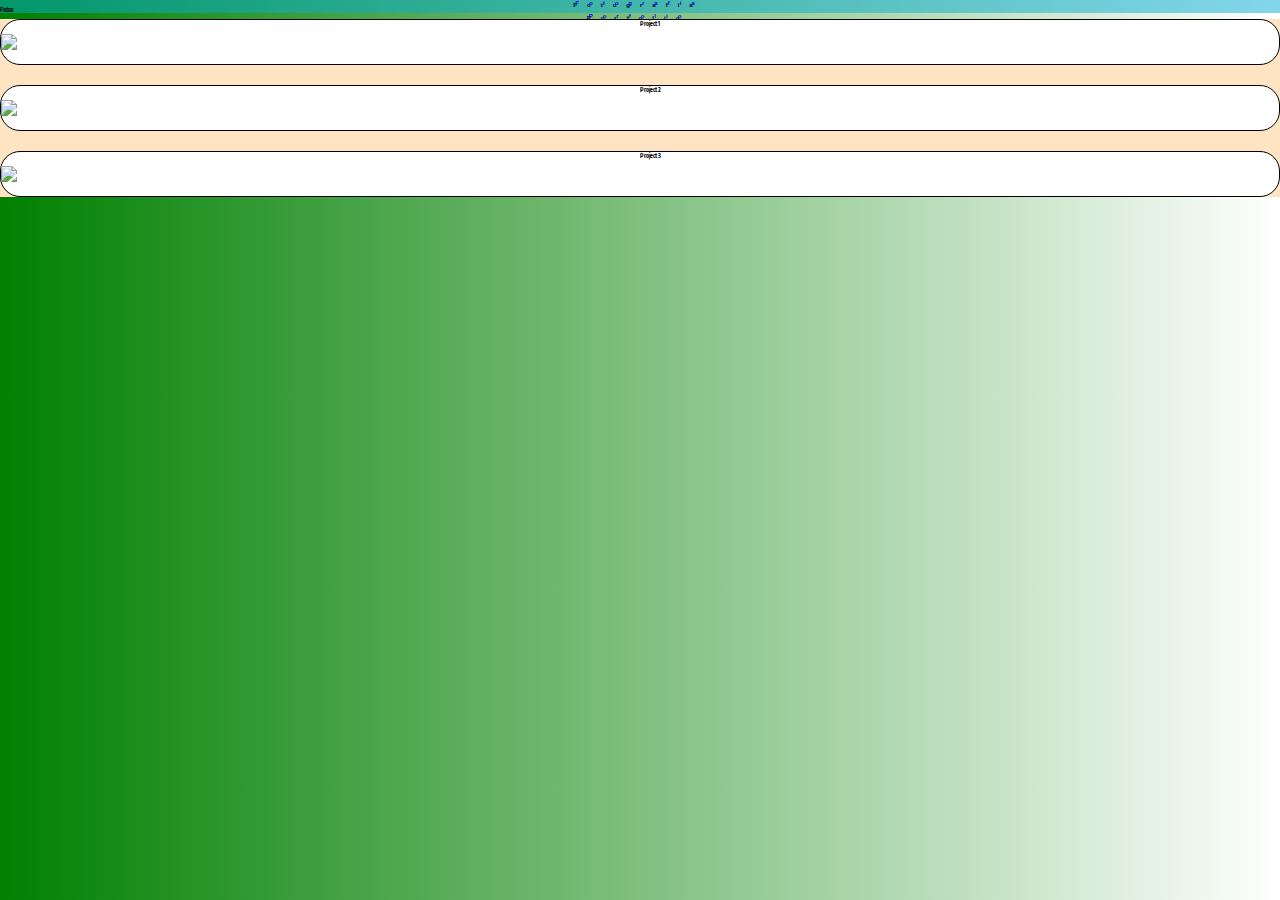
==== index.html @ 8ed98efe "first commit" ====
<!DOCTYPE html>
<html lang="en">

<head>
   <metacharset="UTF-8">
   <meta http-equiv="X-UA-Compatible" content="IE=edge">
   <meta name="viewport" content="width=device-width, initial-scale=1.0">

   <link rel="stylesheet" href="estilos.css">
   <link rel="preconnet" href="https://fonts.gstatic.com">
   <link rel="preconnet" href="https://fonts.googleapis.com"crossorigin>
   <link href="https://fonts.googleapis.com/css2?family=Press+Start+2P&display=swap" rel="stylesheet">
   

   <link rel="stylesheet" href="estilos.css">
   <link rel="preconnet" href="https://fonts.gstatic.com">
   <link rel="preconnet" href="https://fonts.googleapis.com"crossorigin>
   <link href="https://fonts.googleapis.com/css2?family=Encode+Sans+Condensed:wght@100P&display=swap" rel="stylesheet">

   <meta name="keywords" content="fotos infantiles, fotografia, newborn, maternidad, familia">
   <meta name="description" content="fotos infantiles fotografia newborn maternidad familia">
  
  

   <title>Inicio</title>

</head>

<body>
   <header>
      <h1>Fotografia</h1>
      <h2>Fotos</h2>
   </header>

<nav>
    <ul><!-- ETIQUETA EN BLOQUE -->
       
    </ul>
</nav>

<main>
              

<h1>Porfolio</h1>

<section>
<div class="grid-container">

            <div class="grid-item">
             
            <img src="https://picsum.photos/200/300?random=1">
              <div>
                <h2>Project 1</h2>
                <p>hjhj</p>
               </div>
             </div>

             <div class="grid-item">
               <img src="https://picsum.photos/200/300?random=5">
               <div>
                <h2>Project 2</h2>
                <p>kjjhkjh</p>
               </div>
             </div>

           <div class="grid-item">
               <img src="https://picsum.photos/200/300?random=5">
               <div>
                <h2>Project 3</h2>
                <p>kjjhkjh</p>
               </div>
             </div>
</div>
</section>

  
</main>

</body>
</html>
---- estilos.css ----
@font-face {
    font-family:SourcesCodePro-Italic-VariableFont_wght.ttf¨;
    src: url (¨fonts/SourcesCodePro-Italic-VariableFont_wght.ttf¨);
}

@font-face {
     font-family:"PressStart2P-Regular¨;
    src: url (¨fonts/PressStart2P-Regular¨);
}


* {
 margin: 0;
  padding: 0px;
 font-family: "PressStart2P-Regular¨;
 font-style: italic;
 box-sizing: border-box;
font-size: 62.5%;
}

body {
 background-image: url(ïmg_tree.gif");
 background: linear-gradient(90deg, green, white);520
 background-repeat: no-repeat;
}

header {
  background-color: rgba(5, 173, 213, 0.5);
}

nav {
  background-color:white;
  text-align: center;
}

footer {
 background-color: green;
}

article span img {
   width: 200px;
   height: 200px;
}

article a {
text-decoration: none;
color: black;
}


h1 {
 color: blue;
 letter-spacing: 10px;
 word-spacing: 10px;
 text-align: center;
 text-shadow: -2px 2px black;
 text-transform: uppercasa;
 font-family: Arial, Helvetica, sans-serif;
 padding: 1 rem;
}

p {

font-size: 1.5rem;
text-align: center;
color: white;
padding: 1rem;
}


li {
 background-color:yellow;
 border: 1px solid black;
 display: inline-block;
 height: 30px;
 width: 100px;
}

h2 {

font-family: "Encode Sans Condensed", sans-serif;
}

.grid-container {
   background-color: bisque;
   display: grid;
grid-template-columns: repeat(autofit, minmax360px, 1fr));
grid-templete-rows: 10rem 10 rem 10 rem 10 rem;
column-gap: 1rem;
row-gap:2rem;
}

.grid-item {
   background-color:white;
   border: 1px solid black;
   display: grid;
   justify-content: center;
   align-items: center;
      border-radius: 20px;
   padding: 1 rem;
   grid-template-columns: 1fr 1fr;
}

img {
   border-radius:: 20px;
}

#caja-especial {
   grid-column-start: 2;
   grid-column-end: 4;

grid-row-start: 2;
   grid-row-end: 4;

}

.cajita{
 backkground-color: blue;
 height: 100px;
 width: 500px;
 border-radius: 10px;
 border: 10px;
 border-style: dashed;
 border-style: brown;
}

.flex-container {
 background: aqua;
 width: 100%;
 height: 700px;
 display: flex;
 flex-direction: row;
 justify-content: space-between;
 align-items: stretch;
 flex-wrap: wrap;
}

.flex-item-1 {
  background-color: green;
  order: 1;
}

.flex-item-2{
  background-color: green;
  order: 2
}

.flex-item-3{
  background-color: green;
  order: 3
}

.flex-item-4
  background-color: green;
  order: 4
}

.flex-item-1,
.flex-item-2,
.flex-item-3,
.flex-item-4 {
    width: 100px;
    border: 1px solid black;
    height: 100px;
}

.convertirABloque{
   display: none;
   background-color: red;
}

       
.padding{
  background-color: aqua;
  height: 200px;
  width:200px;
  padding: 30px;
box-sizing: content-box;
}
---- estilos.css ----
@font-face {
    font-family:SourcesCodePro-Italic-VariableFont_wght.ttf¨;
    src: url (¨fonts/SourcesCodePro-Italic-VariableFont_wght.ttf¨);
}

@font-face {
     font-family:"PressStart2P-Regular¨;
    src: url (¨fonts/PressStart2P-Regular¨);
}


* {
 margin: 0;
  padding: 0px;
 font-family: "PressStart2P-Regular¨;
 font-style: italic;
 box-sizing: border-box;
font-size: 62.5%;
}

body {
 background-image: url(ïmg_tree.gif");
 background: linear-gradient(90deg, green, white);520
 background-repeat: no-repeat;
}

header {
  background-color: rgba(5, 173, 213, 0.5);
}

nav {
  background-color:white;
  text-align: center;
}

footer {
 background-color: green;
}

article span img {
   width: 200px;
   height: 200px;
}

article a {
text-decoration: none;
color: black;
}


h1 {
 color: blue;
 letter-spacing: 10px;
 word-spacing: 10px;
 text-align: center;
 text-shadow: -2px 2px black;
 text-transform: uppercasa;
 font-family: Arial, Helvetica, sans-serif;
 padding: 1 rem;
}

p {

font-size: 1.5rem;
text-align: center;
color: white;
padding: 1rem;
}


li {
 background-color:yellow;
 border: 1px solid black;
 display: inline-block;
 height: 30px;
 width: 100px;
}

h2 {

font-family: "Encode Sans Condensed", sans-serif;
}

.grid-container {
   background-color: bisque;
   display: grid;
grid-template-columns: repeat(autofit, minmax360px, 1fr));
grid-templete-rows: 10rem 10 rem 10 rem 10 rem;
column-gap: 1rem;
row-gap:2rem;
}

.grid-item {
   background-color:white;
   border: 1px solid black;
   display: grid;
   justify-content: center;
   align-items: center;
      border-radius: 20px;
   padding: 1 rem;
   grid-template-columns: 1fr 1fr;
}

img {
   border-radius:: 20px;
}

#caja-especial {
   grid-column-start: 2;
   grid-column-end: 4;

grid-row-start: 2;
   grid-row-end: 4;

}

.cajita{
 backkground-color: blue;
 height: 100px;
 width: 500px;
 border-radius: 10px;
 border: 10px;
 border-style: dashed;
 border-style: brown;
}

.flex-container {
 background: aqua;
 width: 100%;
 height: 700px;
 display: flex;
 flex-direction: row;
 justify-content: space-between;
 align-items: stretch;
 flex-wrap: wrap;
}

.flex-item-1 {
  background-color: green;
  order: 1;
}

.flex-item-2{
  background-color: green;
  order: 2
}

.flex-item-3{
  background-color: green;
  order: 3
}

.flex-item-4
  background-color: green;
  order: 4
}

.flex-item-1,
.flex-item-2,
.flex-item-3,
.flex-item-4 {
    width: 100px;
    border: 1px solid black;
    height: 100px;
}

.convertirABloque{
   display: none;
   background-color: red;
}

       
.padding{
  background-color: aqua;
  height: 200px;
  width:200px;
  padding: 30px;
box-sizing: content-box;
}
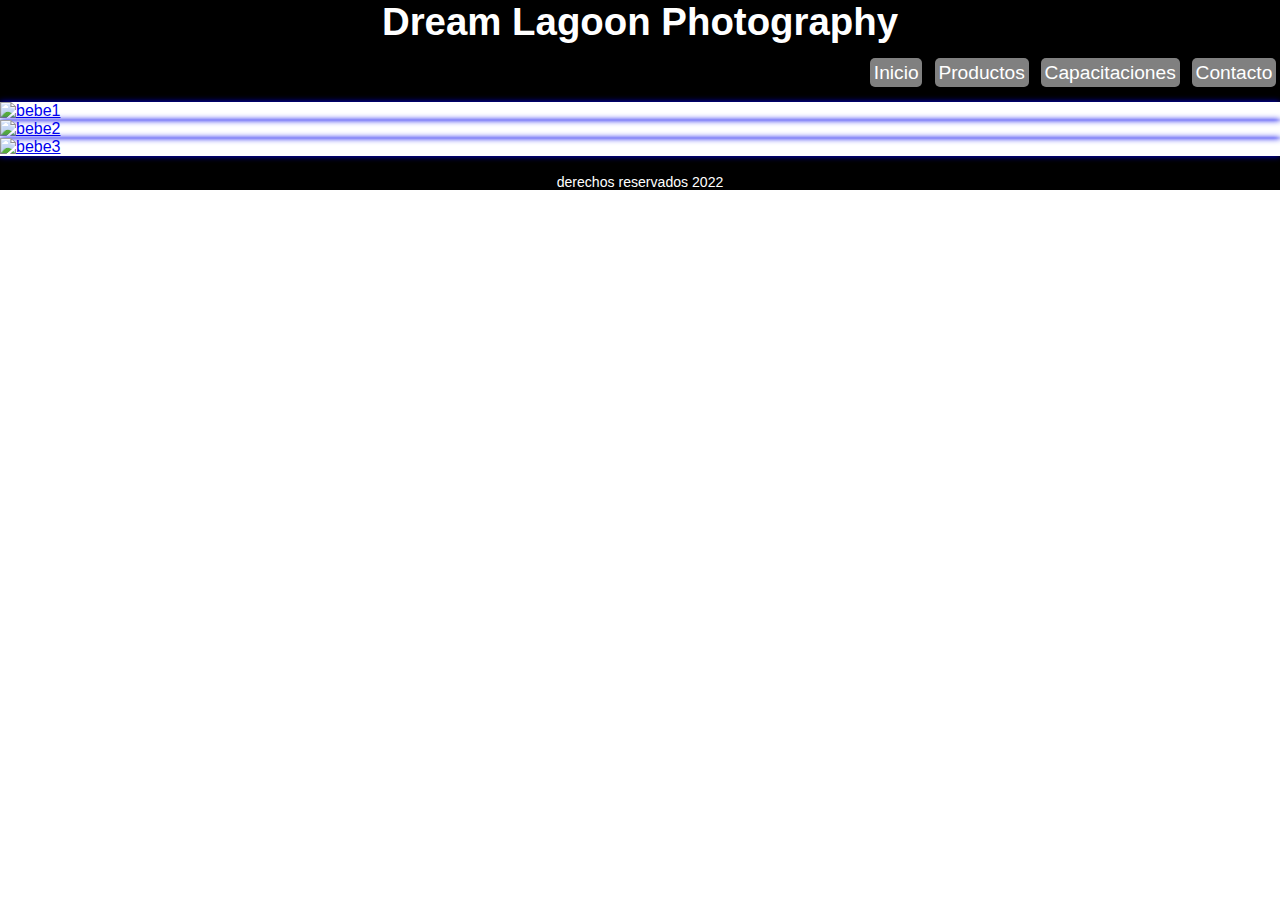
==== commit f474122e: "Add files via upload" ====
--- a/index.html
+++ b/index.html
@@ -1,81 +1,92 @@
-<!DOCTYPE html>
-<html lang="en">
-
-<head>
-   <metacharset="UTF-8">
-   <meta http-equiv="X-UA-Compatible" content="IE=edge">
-   <meta name="viewport" content="width=device-width, initial-scale=1.0">
-
-   <link rel="stylesheet" href="estilos.css">
-   <link rel="preconnet" href="https://fonts.gstatic.com">
-   <link rel="preconnet" href="https://fonts.googleapis.com"crossorigin>
-   <link href="https://fonts.googleapis.com/css2?family=Press+Start+2P&display=swap" rel="stylesheet">
-   
-
-   <link rel="stylesheet" href="estilos.css">
-   <link rel="preconnet" href="https://fonts.gstatic.com">
-   <link rel="preconnet" href="https://fonts.googleapis.com"crossorigin>
-   <link href="https://fonts.googleapis.com/css2?family=Encode+Sans+Condensed:wght@100P&display=swap" rel="stylesheet">
-
-   <meta name="keywords" content="fotos infantiles, fotografia, newborn, maternidad, familia">
-   <meta name="description" content="fotos infantiles fotografia newborn maternidad familia">
-  
-  
-
-   <title>Inicio</title>
-
-</head>
-
-<body>
-   <header>
-      <h1>Fotografia</h1>
-      <h2>Fotos</h2>
-   </header>
-
-<nav>
-    <ul><!-- ETIQUETA EN BLOQUE -->
-       
-    </ul>
-</nav>
-
-<main>
-              
-
-<h1>Porfolio</h1>
-
-<section>
-<div class="grid-container">
-
-            <div class="grid-item">
-             
-            <img src="https://picsum.photos/200/300?random=1">
-              <div>
-                <h2>Project 1</h2>
-                <p>hjhj</p>
-               </div>
-             </div>
-
-             <div class="grid-item">
-               <img src="https://picsum.photos/200/300?random=5">
-               <div>
-                <h2>Project 2</h2>
-                <p>kjjhkjh</p>
-               </div>
-             </div>
-
-           <div class="grid-item">
-               <img src="https://picsum.photos/200/300?random=5">
-               <div>
-                <h2>Project 3</h2>
-                <p>kjjhkjh</p>
-               </div>
-             </div>
-</div>
-</section>
-
-  
-</main>
-
-</body>
-</html>
-
+<!DOCTYPE html>
+<html lang="en">
+
+<head>
+   <metacharset="UTF-8">
+   <meta http-equiv="X-UA-Compatible" content="IE=edge">
+   <meta name="viewport" content="width=device-width, initial-scale=1.0">
+
+   <link rel="stylesheet" href="estilos.css">
+   <link rel="preconnet" href="https://fonts.gstatic.com">
+   <link rel="preconnet" href="https://fonts.googleapis.com"crossorigin>
+   <link href="https://fonts.googleapis.com/css2?family=Press+Start+2P&display=swap" rel="stylesheet">
+   
+
+   <link rel="stylesheet" href="estilos.css">
+   <link rel="preconnet" href="https://fonts.gstatic.com">
+   <link rel="preconnet" href="https://fonts.googleapis.com"crossorigin>
+   <link href="https://fonts.googleapis.com/css2?family=Encode+Sans+Condensed:wght@100P&display=swap" rel="stylesheet">
+
+   
+   <meta name="keywords" content="fotos infantiles, fotografia, newborn, maternidad, familia">
+   <meta name="description" content="fotos infantiles fotografia newborn maternidad familia">
+   <link real="icon" href="./icono
+   
+   <meta name="apple-mobile-we-app-status-bar-style" content="black-translucent">
+   <script src="https://kit.fontawesome.com/761ef144db.js" crossorigin="anonymous"></script>
+
+   <link rel="preconnect" href="https://fonts.googleapis.com">
+<link rel="preconnect" href="https://fonts.gstatic.com" crossorigin>
+<link href="https://fonts.googleapis.com/css2?family=Raleway:ital,wght@1,100&display=swap" rel="stylesheet">
+<script src="https://kit.fontawesome.com/761ef144db.js" crossorigin="anonymous"></script>
+   <title>Fotografia</title>
+
+</head>
+<body>
+   <header>
+
+      <h1>Dream Lagoon Photography</h1>
+  
+<br>
+
+<nav>
+    <ul class="ul"><!-- ETIQUETA EN BLOQUE -->
+        <a class="nav" href="index.html">Inicio</a>
+        <a class="nav" href="productos.html">Productos</a>
+        <a class="nav" href="capacitaciones.html">Capacitaciones</a>
+        <a class="nav" href="contacto.html">Contacto</a>
+      
+    </ul>
+</nav>
+<br>
+
+</header>
+
+   <main>
+    <body>
+    
+  <section class="galeria">
+    <a href="#imagen1">
+      <img src="imagen/bebe1.jpeg" alt="bebe1">
+    </a>
+    <a href="#imagen2">
+      <img src="imagen/bebe2.jpeg" alt="bebe2">
+    </a>
+    <a href="#imagen3">
+      <img src="imagen/bebe3.jpeg" alt="bebe3">
+    </a>
+  </section> 
+  
+  
+
+  </article>
+   </main>        
+  
+</body>          
+
+<footer>
+  <br>
+  
+  <a class="redsocial" href="https://www.twitter.com/twitter" target="_blank"><i class="fa fa-twitter" aria-hidden="true"></i></a>
+  <a class="redsocial" href="https://www.facebook.com/ai.xa.1000" target="_blank"><i class="fa fa-facebook" aria-hidden="true"></i></a>
+  <a class="redsocial" href="https://www.instagram.com/aixa2473" target="_blank"><i class="fa fa-instagram" aria-hidden="true"></i></a>
+  
+  <p>derechos reservados 2022</p>
+</footer>
+
+</body>
+</html>
+
+
+
+
--- a/estilos.css
+++ b/estilos.css
@@ -1,179 +1,216 @@
-@font-face {
-    font-family:SourcesCodePro-Italic-VariableFont_wght.ttf¨;
-    src: url (¨fonts/SourcesCodePro-Italic-VariableFont_wght.ttf¨);
-}
-
-@font-face {
-     font-family:"PressStart2P-Regular¨;
-    src: url (¨fonts/PressStart2P-Regular¨);
-}
-
-
-* {
- margin: 0;
-  padding: 0px;
- font-family: "PressStart2P-Regular¨;
- font-style: italic;
- box-sizing: border-box;
-font-size: 62.5%;
-}
-
-body {
- background-image: url(ïmg_tree.gif");
- background: linear-gradient(90deg, green, white);520
- background-repeat: no-repeat;
-}
-
-header {
-  background-color: rgba(5, 173, 213, 0.5);
-}
-
-nav {
-  background-color:white;
-  text-align: center;
-}
-
-footer {
- background-color: green;
-}
-
-article span img {
-   width: 200px;
-   height: 200px;
-}
-
-article a {
-text-decoration: none;
-color: black;
-}
-
-
-h1 {
- color: blue;
- letter-spacing: 10px;
- word-spacing: 10px;
- text-align: center;
- text-shadow: -2px 2px black;
- text-transform: uppercasa;
- font-family: Arial, Helvetica, sans-serif;
- padding: 1 rem;
-}
-
-p {
-
-font-size: 1.5rem;
-text-align: center;
-color: white;
-padding: 1rem;
-}
-
-
-li {
- background-color:yellow;
- border: 1px solid black;
- display: inline-block;
- height: 30px;
- width: 100px;
-}
-
-h2 {
-
-font-family: "Encode Sans Condensed", sans-serif;
-}
-
-.grid-container {
-   background-color: bisque;
-   display: grid;
-grid-template-columns: repeat(autofit, minmax360px, 1fr));
-grid-templete-rows: 10rem 10 rem 10 rem 10 rem;
-column-gap: 1rem;
-row-gap:2rem;
-}
-
-.grid-item {
-   background-color:white;
-   border: 1px solid black;
-   display: grid;
-   justify-content: center;
-   align-items: center;
-      border-radius: 20px;
-   padding: 1 rem;
-   grid-template-columns: 1fr 1fr;
-}
-
-img {
-   border-radius:: 20px;
-}
-
-#caja-especial {
-   grid-column-start: 2;
-   grid-column-end: 4;
-
-grid-row-start: 2;
-   grid-row-end: 4;
-
-}
-
-.cajita{
- backkground-color: blue;
- height: 100px;
- width: 500px;
- border-radius: 10px;
- border: 10px;
- border-style: dashed;
- border-style: brown;
-}
-
-.flex-container {
- background: aqua;
- width: 100%;
- height: 700px;
- display: flex;
- flex-direction: row;
- justify-content: space-between;
- align-items: stretch;
- flex-wrap: wrap;
-}
-
-.flex-item-1 {
-  background-color: green;
-  order: 1;
-}
-
-.flex-item-2{
-  background-color: green;
-  order: 2
-}
-
-.flex-item-3{
-  background-color: green;
-  order: 3
-}
-
-.flex-item-4
-  background-color: green;
-  order: 4
-}
-
-.flex-item-1,
-.flex-item-2,
-.flex-item-3,
-.flex-item-4 {
-    width: 100px;
-    border: 1px solid black;
-    height: 100px;
-}
-
-.convertirABloque{
-   display: none;
-   background-color: red;
-}
-
-       
-.padding{
-  background-color: aqua;
-  height: 200px;
-  width:200px;
-  padding: 30px;
-box-sizing: content-box;
-}
+*{
+    box-sizing: border-box;
+    margin: 0;
+    padding: 0;
+    font-family: Verdana, Geneva, Tahoma, sans-serif;
+}
+body{
+    font-family: 'Raleway', sans-serif
+}
+
+h1{
+  text-align:center;
+  font-size: 3vw;
+}
+
+h2{
+  font-size: 2vw;
+}
+
+h3{
+  font-size: 1.5vw;
+}
+
+p{
+  font-size: 1.1vw;
+}
+
+header{
+   background-color: black;
+   color: white;
+   width: 100%;
+
+}
+
+.nav{
+  background-color: grey;
+  color:white;
+  text-decoration: none;
+  border-radius: 5px;
+  margin: 0.3%;
+  padding: 0.3%;
+  font-size: 1.5vw;
+  text-decoration: none;
+  left: 0;
+}
+
+imagindex,.imgabout{
+  width: 40%;
+}
+
+.ul {
+  list-style-type: none;
+  margin: 0;
+  padding: 0;
+  text-align:end;
+}
+
+
+footer{
+  background-color: black;
+  text-align: center;
+  color: white;
+  width: 100%;
+ 
+
+
+}
+
+
+.galeria img {
+    width: 30%;
+    transition: transform 0.5s;
+}
+
+.galeria >a{
+    display:flex;
+    position:relative;
+    overflow: hidden;
+    box-shadow: 0 0 6px;
+}
+
+.galeria a:hover img{
+    filter: blur(2px);
+    transform: rotate(10deg) scale(1.3);
+}
+
+
+
+
+/* Redes sociales */
+
+.redsocial {
+  color:white;
+  font-size: 1.5vw;
+  text-align: center;
+}
+.redsocial a {
+  color: rgb(5, 5, 5);
+  margin: 0px 6px;
+  font-size: 2vw;
+}
+
+.redsocial a:hover {
+  color:darkgreen;
+
+}
+.img-cliente {
+  width: 20%;
+  margin-left: 11%;
+}
+
+
+form {
+  /* Centrar el formulario en la página */
+  margin: 0 auto;
+  width: 400px;
+  /* Esquema del formulario */
+  padding: 1em;
+  border: 1px solid #CCC;
+  border-radius: 1em;
+}
+
+ul {
+  list-style: none;
+  padding: 0;
+  margin: 0;
+}
+
+form {
+  /* Centrar el formulario en la página */
+  margin: 0 auto;
+  width: 400px;
+  /* Esquema del formulario */
+  padding: 1em;
+  border: 1px solid #CCC;
+  border-radius: 1em;
+}
+
+ul {
+  list-style: none;
+  padding: 0;
+  margin: 0;
+}
+
+form li + li {
+  margin-top: 1em;
+}
+
+label {
+  /* Tamaño y alineación uniforme */
+  display: inline-block;
+  width: 90px;
+  text-align: right;
+}
+
+input,
+textarea {
+  /* Para asegurarse de que todos los campos de texto tienen la misma configuración de letra
+     Por defecto, las áreas de texto tienen un tipo de letra monoespaciada */
+  font: 1em sans-serif;
+
+  /* Tamaño uniforme del campo de texto */
+  width: 60%;
+  box-sizing: border-box;
+
+  /* Hacer coincidir los bordes del campo del formulario */
+  border: 1px solid #999;
+}
+
+input:focus,
+textarea:focus {
+  /* Destacado adicional para elementos que tienen el cursor */
+  border-color: #000;
+}
+
+textarea {
+  /* Alinear los campos de texto multilínea con sus etiquetas */
+  vertical-align: top;
+
+  /* Proporcionar espacio para escribir texto */
+  height: 7em;
+}
+
+  
+
+
+input[type=submit] {
+width: 100%;
+background-color:chartreuse;
+color: white;
+padding: 14px 20px;
+margin: 8px 0;
+border:none;
+border-radius: 4px;
+cursor: pointer;
+}
+
+input[type=reset] {
+width: 100%;
+background-color:red;
+color: white;
+padding: 14px 20px;
+margin: 8px 0;
+border:none;
+border-radius: 4px;
+cursor: pointer;
+}
+
+input[type=submit]:hover {
+background-color: green;
+}
+
+input[type=reset]:hover {
+background-color: red;
+}
+
--- a/estilos.css
+++ b/estilos.css
@@ -1,179 +1,216 @@
-@font-face {
-    font-family:SourcesCodePro-Italic-VariableFont_wght.ttf¨;
-    src: url (¨fonts/SourcesCodePro-Italic-VariableFont_wght.ttf¨);
-}
-
-@font-face {
-     font-family:"PressStart2P-Regular¨;
-    src: url (¨fonts/PressStart2P-Regular¨);
-}
-
-
-* {
- margin: 0;
-  padding: 0px;
- font-family: "PressStart2P-Regular¨;
- font-style: italic;
- box-sizing: border-box;
-font-size: 62.5%;
-}
-
-body {
- background-image: url(ïmg_tree.gif");
- background: linear-gradient(90deg, green, white);520
- background-repeat: no-repeat;
-}
-
-header {
-  background-color: rgba(5, 173, 213, 0.5);
-}
-
-nav {
-  background-color:white;
-  text-align: center;
-}
-
-footer {
- background-color: green;
-}
-
-article span img {
-   width: 200px;
-   height: 200px;
-}
-
-article a {
-text-decoration: none;
-color: black;
-}
-
-
-h1 {
- color: blue;
- letter-spacing: 10px;
- word-spacing: 10px;
- text-align: center;
- text-shadow: -2px 2px black;
- text-transform: uppercasa;
- font-family: Arial, Helvetica, sans-serif;
- padding: 1 rem;
-}
-
-p {
-
-font-size: 1.5rem;
-text-align: center;
-color: white;
-padding: 1rem;
-}
-
-
-li {
- background-color:yellow;
- border: 1px solid black;
- display: inline-block;
- height: 30px;
- width: 100px;
-}
-
-h2 {
-
-font-family: "Encode Sans Condensed", sans-serif;
-}
-
-.grid-container {
-   background-color: bisque;
-   display: grid;
-grid-template-columns: repeat(autofit, minmax360px, 1fr));
-grid-templete-rows: 10rem 10 rem 10 rem 10 rem;
-column-gap: 1rem;
-row-gap:2rem;
-}
-
-.grid-item {
-   background-color:white;
-   border: 1px solid black;
-   display: grid;
-   justify-content: center;
-   align-items: center;
-      border-radius: 20px;
-   padding: 1 rem;
-   grid-template-columns: 1fr 1fr;
-}
-
-img {
-   border-radius:: 20px;
-}
-
-#caja-especial {
-   grid-column-start: 2;
-   grid-column-end: 4;
-
-grid-row-start: 2;
-   grid-row-end: 4;
-
-}
-
-.cajita{
- backkground-color: blue;
- height: 100px;
- width: 500px;
- border-radius: 10px;
- border: 10px;
- border-style: dashed;
- border-style: brown;
-}
-
-.flex-container {
- background: aqua;
- width: 100%;
- height: 700px;
- display: flex;
- flex-direction: row;
- justify-content: space-between;
- align-items: stretch;
- flex-wrap: wrap;
-}
-
-.flex-item-1 {
-  background-color: green;
-  order: 1;
-}
-
-.flex-item-2{
-  background-color: green;
-  order: 2
-}
-
-.flex-item-3{
-  background-color: green;
-  order: 3
-}
-
-.flex-item-4
-  background-color: green;
-  order: 4
-}
-
-.flex-item-1,
-.flex-item-2,
-.flex-item-3,
-.flex-item-4 {
-    width: 100px;
-    border: 1px solid black;
-    height: 100px;
-}
-
-.convertirABloque{
-   display: none;
-   background-color: red;
-}
-
-       
-.padding{
-  background-color: aqua;
-  height: 200px;
-  width:200px;
-  padding: 30px;
-box-sizing: content-box;
-}
+*{
+    box-sizing: border-box;
+    margin: 0;
+    padding: 0;
+    font-family: Verdana, Geneva, Tahoma, sans-serif;
+}
+body{
+    font-family: 'Raleway', sans-serif
+}
+
+h1{
+  text-align:center;
+  font-size: 3vw;
+}
+
+h2{
+  font-size: 2vw;
+}
+
+h3{
+  font-size: 1.5vw;
+}
+
+p{
+  font-size: 1.1vw;
+}
+
+header{
+   background-color: black;
+   color: white;
+   width: 100%;
+
+}
+
+.nav{
+  background-color: grey;
+  color:white;
+  text-decoration: none;
+  border-radius: 5px;
+  margin: 0.3%;
+  padding: 0.3%;
+  font-size: 1.5vw;
+  text-decoration: none;
+  left: 0;
+}
+
+imagindex,.imgabout{
+  width: 40%;
+}
+
+.ul {
+  list-style-type: none;
+  margin: 0;
+  padding: 0;
+  text-align:end;
+}
+
+
+footer{
+  background-color: black;
+  text-align: center;
+  color: white;
+  width: 100%;
+ 
+
+
+}
+
+
+.galeria img {
+    width: 30%;
+    transition: transform 0.5s;
+}
+
+.galeria >a{
+    display:flex;
+    position:relative;
+    overflow: hidden;
+    box-shadow: 0 0 6px;
+}
+
+.galeria a:hover img{
+    filter: blur(2px);
+    transform: rotate(10deg) scale(1.3);
+}
+
+
+
+
+/* Redes sociales */
+
+.redsocial {
+  color:white;
+  font-size: 1.5vw;
+  text-align: center;
+}
+.redsocial a {
+  color: rgb(5, 5, 5);
+  margin: 0px 6px;
+  font-size: 2vw;
+}
+
+.redsocial a:hover {
+  color:darkgreen;
+
+}
+.img-cliente {
+  width: 20%;
+  margin-left: 11%;
+}
+
+
+form {
+  /* Centrar el formulario en la página */
+  margin: 0 auto;
+  width: 400px;
+  /* Esquema del formulario */
+  padding: 1em;
+  border: 1px solid #CCC;
+  border-radius: 1em;
+}
+
+ul {
+  list-style: none;
+  padding: 0;
+  margin: 0;
+}
+
+form {
+  /* Centrar el formulario en la página */
+  margin: 0 auto;
+  width: 400px;
+  /* Esquema del formulario */
+  padding: 1em;
+  border: 1px solid #CCC;
+  border-radius: 1em;
+}
+
+ul {
+  list-style: none;
+  padding: 0;
+  margin: 0;
+}
+
+form li + li {
+  margin-top: 1em;
+}
+
+label {
+  /* Tamaño y alineación uniforme */
+  display: inline-block;
+  width: 90px;
+  text-align: right;
+}
+
+input,
+textarea {
+  /* Para asegurarse de que todos los campos de texto tienen la misma configuración de letra
+     Por defecto, las áreas de texto tienen un tipo de letra monoespaciada */
+  font: 1em sans-serif;
+
+  /* Tamaño uniforme del campo de texto */
+  width: 60%;
+  box-sizing: border-box;
+
+  /* Hacer coincidir los bordes del campo del formulario */
+  border: 1px solid #999;
+}
+
+input:focus,
+textarea:focus {
+  /* Destacado adicional para elementos que tienen el cursor */
+  border-color: #000;
+}
+
+textarea {
+  /* Alinear los campos de texto multilínea con sus etiquetas */
+  vertical-align: top;
+
+  /* Proporcionar espacio para escribir texto */
+  height: 7em;
+}
+
+  
+
+
+input[type=submit] {
+width: 100%;
+background-color:chartreuse;
+color: white;
+padding: 14px 20px;
+margin: 8px 0;
+border:none;
+border-radius: 4px;
+cursor: pointer;
+}
+
+input[type=reset] {
+width: 100%;
+background-color:red;
+color: white;
+padding: 14px 20px;
+margin: 8px 0;
+border:none;
+border-radius: 4px;
+cursor: pointer;
+}
+
+input[type=submit]:hover {
+background-color: green;
+}
+
+input[type=reset]:hover {
+background-color: red;
+}
+
